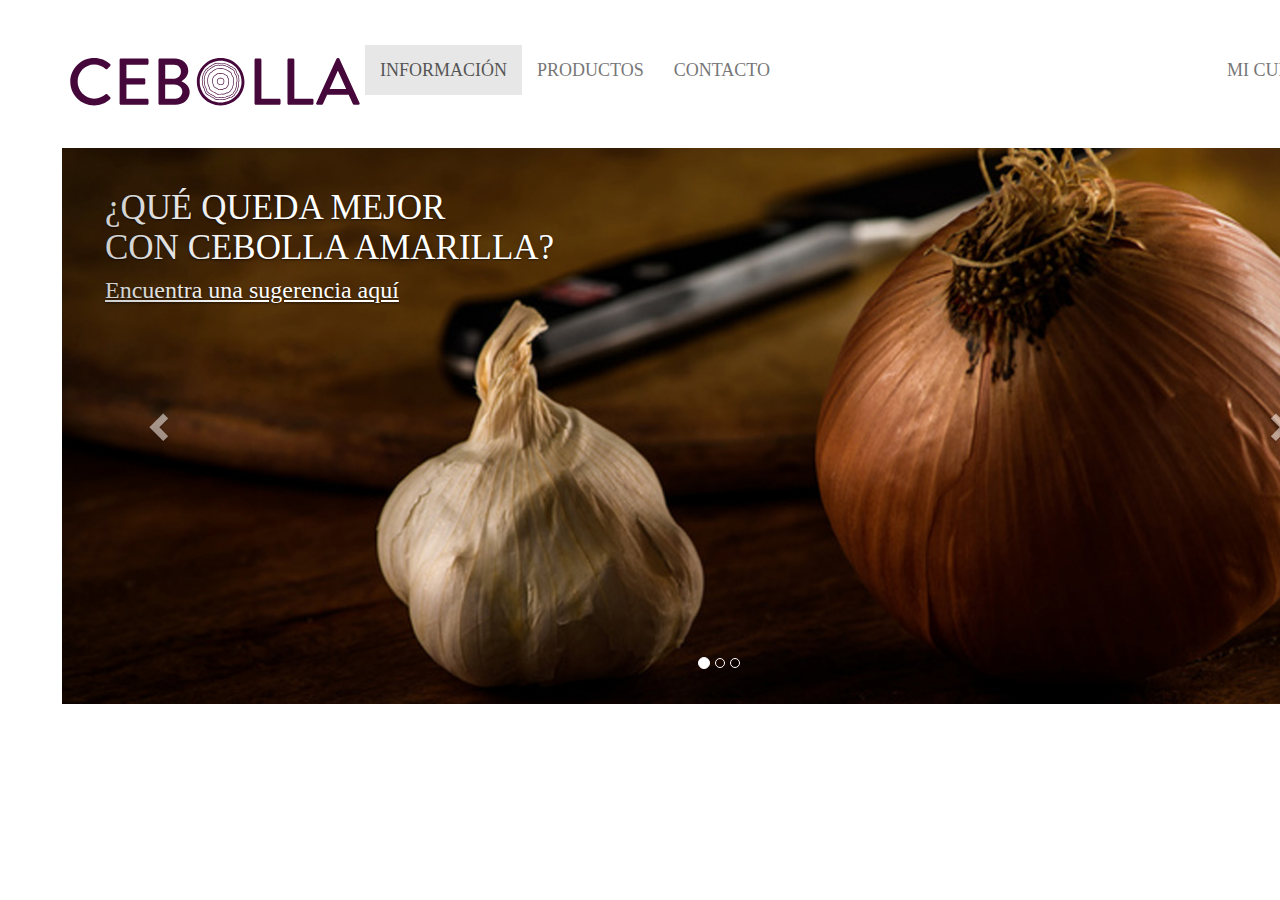
==== Semana 7/index.html @ 9f0b0867 "Semanas 6 y 7" ====
<!DOCTYPE html>
<html lang="en">
  <head>
    <meta charset="utf-8">
    <meta http-equiv="X-UA-Compatible" content="IE=edge">
    <meta name="viewport" content="width=device-width, initial-scale=1">
    <!-- The above 3 meta tags *must* come first in the head; any other head content must come *after* these tags -->
    <title>Cebolla</title>

    <!-- Bootstrap -->
    <link href="css/bootstrap.min.css" rel="stylesheet">
    <link href="css/style.css" rel="stylesheet">

    <!-- HTML5 shim and Respond.js for IE8 support of HTML5 elements and media queries -->
    <!-- WARNING: Respond.js doesn't work if you view the page via file:// -->
    <!--[if lt IE 9]>
      <script src="https://oss.maxcdn.com/html5shiv/3.7.2/html5shiv.min.js"></script>
      <script src="https://oss.maxcdn.com/respond/1.4.2/respond.min.js"></script>
    <![endif]-->
  </head>
<header>
  
 

<nav class="navbar navbar-default">
  <div class="container-fluid">
    <!-- Brand and toggle get grouped for better mobile display -->
    <div class="navbar-header">
      <button type="button" class="navbar-toggle collapsed" data-toggle="collapse" data-target="#bs-example-navbar-collapse-1" aria-expanded="false">
        <span class="sr-only">Toggle navigation</span>
        <span class="icon-bar"></span>
        <span class="icon-bar"></span>
        <span class="icon-bar"></span>
      </button>
      <a class="navbar-brand" href="#"></a>
      <img src="images/Logo.svg" class="img-responsive" width="300" height="50"/a>
    </div>

    <!-- Collect the nav links, forms, and other content for toggling -->
    <div class="collapse navbar-collapse" id="bs-example-navbar-collapse-1">
      <ul class="nav navbar-nav">
        <li class="active"><a href="#">INFORMACI&Oacute;N <span class="sr-only">(current)</span></a></li>
        <li><a href="#">PRODUCTOS</a></li>
        <li class="dropdown">
        <li><a href="#">CONTACTO</a></li>
        
      </ul>
     
      <ul class="nav navbar-nav navbar-right">
        <li><a href="#">MI CUENTA</a></li>
        <li> <img src="images/carrito.svg" width="45" height="45"/a> 
        </li>
      </ul>
    </div><!-- /.navbar-collapse -->
  </div><!-- /.container-fluid -->
</nav>


</div>



</header>





  <body>

    

    <div class="pregunta">

  </div>

<div id="carousel-example-generic" class="carousel slide" data-ride="carousel">
  <!-- Indicators -->
  <ol class="carousel-indicators">
    <li data-target="#carousel-example-generic" data-slide-to="0" class="active"></li>
    <li data-target="#carousel-example-generic" data-slide-to="1"></li>
    <li data-target="#carousel-example-generic" data-slide-to="2"></li>
  </ol>

  <!-- Wrapper for slides -->
  <div class="carousel-inner" role="listbox">
    <div class="item active">
      <img src="images/foto1home.jpg" alt="cebolla y ajo">
      <div class="carousel-caption">
        <p>¿QU&Eacute; QUEDA MEJOR <br> CON CEBOLLA AMARILLA?</p>
        <a href="receta">Encuentra una sugerencia aqu&iacute;</a>

      </div>
    </div>
    <div class="item">
      <img src="images/foto2home.jpg" alt="cebolleta">
      <div class="carousel-caption">
         <p>CEBOLLETA: <br> CASI COMO UNA CEBOLLA</p>
        <a href="receta">Pr&oacute;ximamente disponible en nuestra tienda</a>
      </div>
 </div>
    <div class="item">
      <img src="images/foto3home.jpg" alt="cebolleta">
      <div class="carousel-caption">
        <p>VAS A LLORAR <br> DE FELICIDAD</p>
        <a href="receta">Cebolla morada en oferta</a>
      </div>


    </div>

  </div>

  <!-- Controls -->
  <a class="left carousel-control" href="#carousel-example-generic" role="button" data-slide="prev">
    <span class="glyphicon glyphicon-chevron-left" aria-hidden="true"></span>
    <span class="sr-only">Previous</span>
  </a>
  <a class="right carousel-control" href="#carousel-example-generic" role="button" data-slide="next">
    <span class="glyphicon glyphicon-chevron-right" aria-hidden="true"></span>
    <span class="sr-only">Next</span>
  </a>
</div>

    <!-- jQuery (necessary for Bootstrap's JavaScript plugins) -->
    <script src="https://ajax.googleapis.com/ajax/libs/jquery/1.11.3/jquery.min.js"></script>
    <!-- Include all compiled plugins (below), or include individual files as needed -->
    <script src="js/bootstrap.min.js"></script>
  </body>
</html>
---- Semana 7/css/style.css ----
/*.logo {
	margin-left: 50px;
	float: left;
}


#nav {	

	display: inline-block;
	
	margin-top: -60px;

	margin-left: 400px;

	float: right;
*/

/*
header {
	display: inline-block;
}
*/



nav li {
	text-align: center;
	
	color: white;
	list-style:none;
}

li {

  text-align: center;
  font-size: 18px;
  font-family: "brandon grotesque";
  color: white;
  }

  a{
  	color:inherit;
  }

  a:hover {
	color: inherit;
}

.carousel-caption{
	font-family: "brandon grotesque";
	text-align: left;
	margin-left: -220px;
	margin-bottom: 350px;

	
}

.carousel-caption p{
	font-size: 35px;
	line-height: 30pt;

	
}

.carousel-caption a{
	font-size: 24px;
	text-decoration: underline;
	line-height: 18pt;
	
}

/*
#ocre {
    background-color: #B58548;
}

#morado{
    background-color: #46063A;
}

#verde{
	background-color: #9AAF67;
}
*/

#carousel-example-generic {
	height:100;
	width: 1315px;
	margin-left: 62px;
	position: absolute;
	margin-top: 5px;
	z-index: 0;
}

/*
.login
	{font-size: 18px;
	font-family: "brandon grotesque";
	
	margin-left: 500px;

	}


	.icono {
		
		
		margin-left: 965px;
		float: right;

	}

.logo {
	margin-left: 50px;
	float: left;
	margin-top: 25px;


}
*/

.navbar-default {
	width: 1400px;
	padding-left: 35px;
	background-color: white;
	border-style: none;
	padding-top: 45px;
	display: inline-block;

	}

.navbar-brand img {
	padding-left: -25px;
	

}


/*
p{ 
	font-size: 30px;
	font-family: "brandon grotesque";
	color: white;
	position: absolute;
	z-index: 1;
	margin-left: 95px;
	
}
*/
/*
.receta {
	font-size: 24px;
	font-family: "brandon grotesque";
	color: white;
position: absolute;
	z-index: 1;
	margin-left: 105px;
	margin-top: 100px;
}
*/
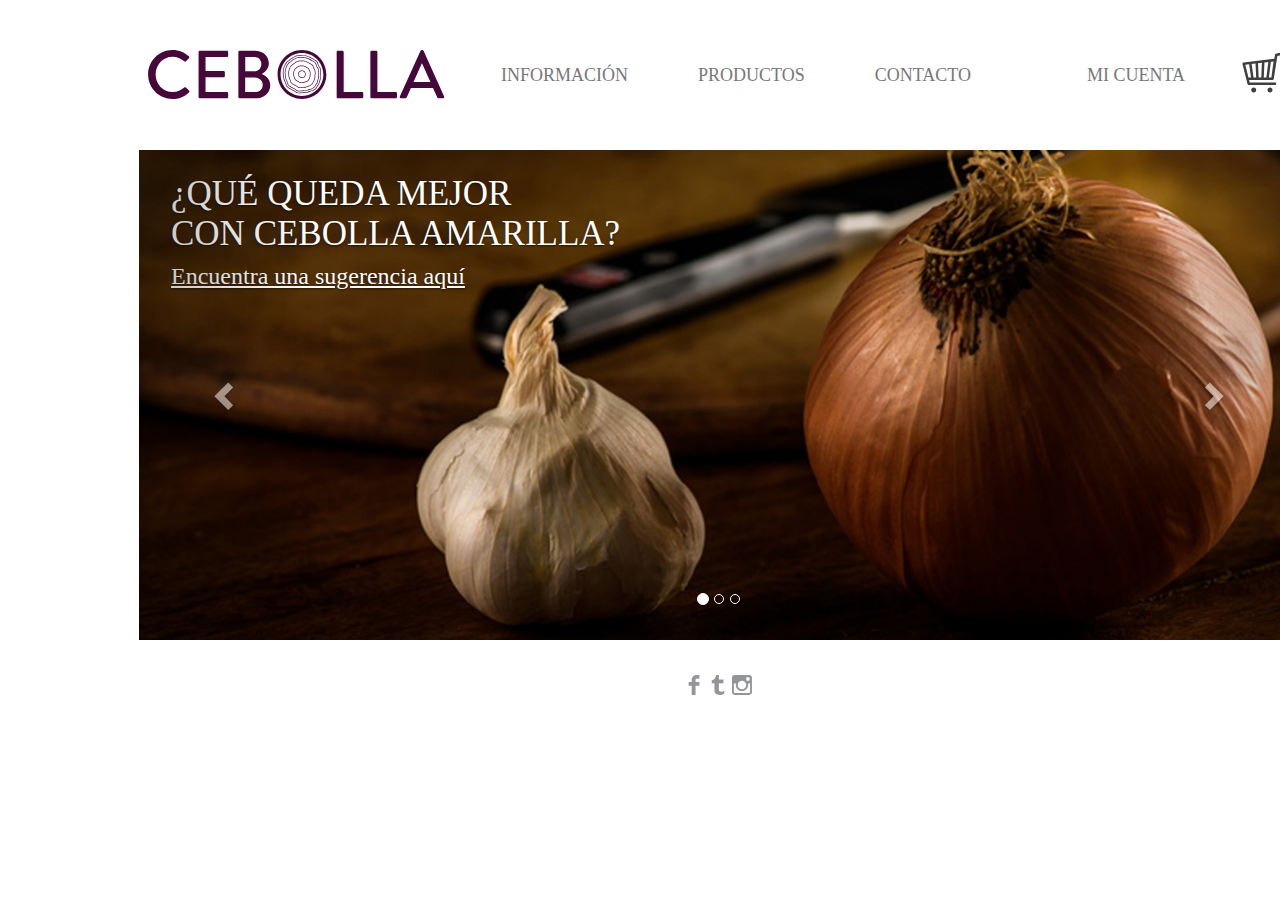
==== commit 800deece: "?" ====
--- a/Semana 7/index.html
+++ b/Semana 7/index.html
@@ -33,13 +33,16 @@
         <span class="icon-bar"></span>
       </button>
       <a class="navbar-brand" href="#"></a>
-      <img src="images/Logo.svg" class="img-responsive" width="300" height="50"/a>
+      <img src="images/Logo-01.svg" class="img-responsive" width="300" height="50"/a>
+
     </div>
+
+
 
     <!-- Collect the nav links, forms, and other content for toggling -->
     <div class="collapse navbar-collapse" id="bs-example-navbar-collapse-1">
       <ul class="nav navbar-nav">
-        <li class="active"><a href="#">INFORMACI&Oacute;N <span class="sr-only">(current)</span></a></li>
+        <li><a href="#">INFORMACI&Oacute;N </a></li>
         <li><a href="#">PRODUCTOS</a></li>
         <li class="dropdown">
         <li><a href="#">CONTACTO</a></li>
@@ -126,5 +129,17 @@
     <script src="https://ajax.googleapis.com/ajax/libs/jquery/1.11.3/jquery.min.js"></script>
     <!-- Include all compiled plugins (below), or include individual files as needed -->
     <script src="js/bootstrap.min.js"></script>
+
+  <footer>
+          <div class="iconos">
+          <img src="images/fb.svg" width="20" height="20">
+          <img src="images/tw.svg" width="20" height="20">
+          <img src="images/ig.svg" width="20" height="20">
+          
+        
+  </footer>
+
+          
+          
   </body>
 </html>--- a/Semana 7/css/style.css
+++ b/Semana 7/css/style.css
@@ -28,6 +28,7 @@
 	
 	color: white;
 	list-style:none;
+	padding-left: 40px;
 }
 
 li {
@@ -49,8 +50,8 @@
 .carousel-caption{
 	font-family: "brandon grotesque";
 	text-align: left;
-	margin-left: -220px;
-	margin-bottom: 350px;
+	margin-left: -200px;
+	margin-bottom: 300px;
 
 	
 }
@@ -85,10 +86,10 @@
 
 #carousel-example-generic {
 	height:100;
-	width: 1315px;
-	margin-left: 62px;
+	width: 1160px;
+	margin-left: 139px;
 	position: absolute;
-	margin-top: 5px;
+	margin-top: 25px;
 	z-index: 0;
 }
 
@@ -120,20 +121,35 @@
 */
 
 .navbar-default {
-	width: 1400px;
-	padding-left: 35px;
+	width: 1300px;
+	padding-left: 116px;
 	background-color: white;
 	border-style: none;
-	padding-top: 45px;
+	padding-top: 50px;
 	display: inline-block;
 
 	}
 
 .navbar-brand img {
-	padding-left: -25px;
+	padding-left: -40px;
+}
+
+.iconos img{
 	
+	float: bottom;
+	margin-top: 550px;
+
 
 }
+
+.iconos {
+	margin-left: 684px;
+}
+
+.iconos img:hover {
+		opacity: .50;
+}
+
 
 
 /*
